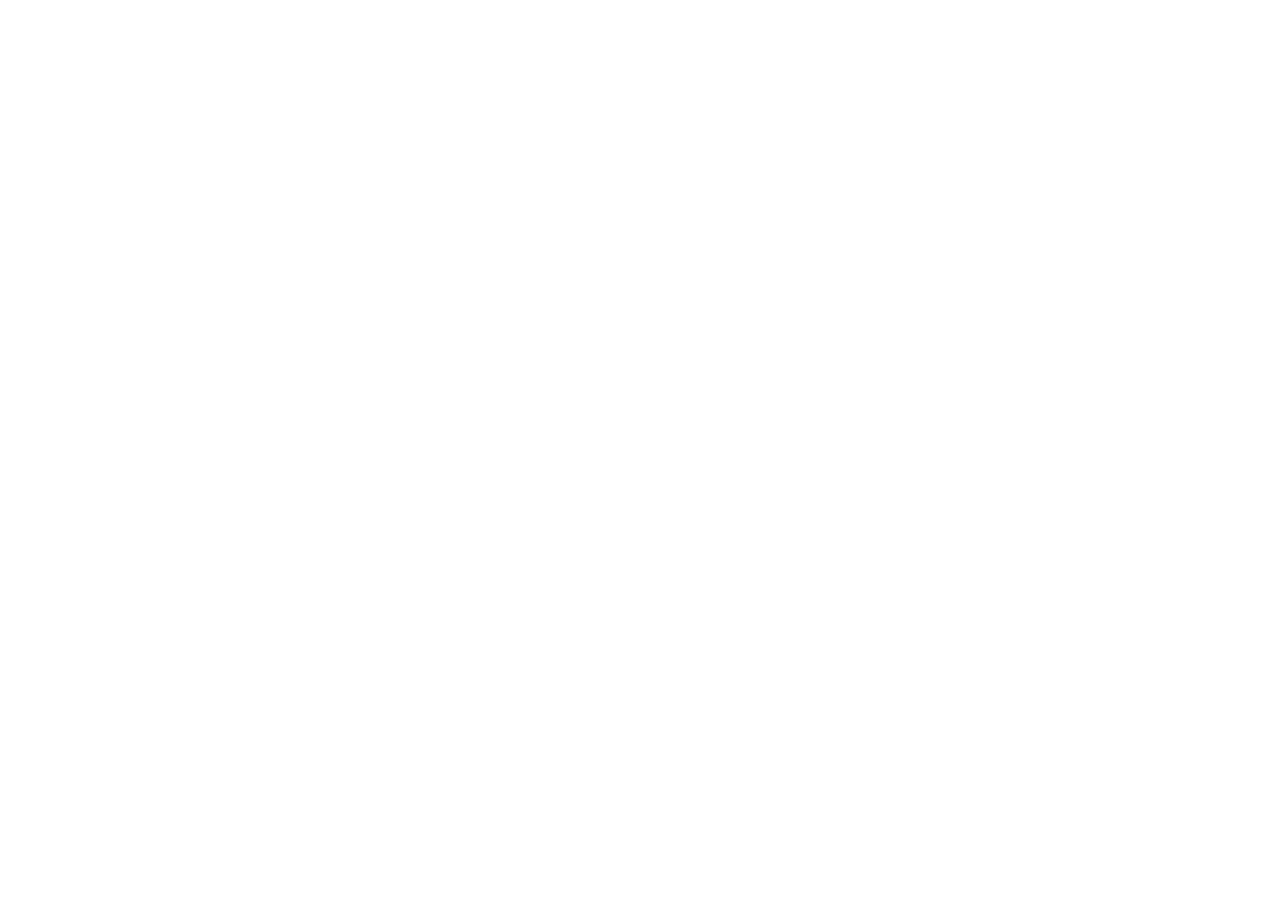
==== public/index.html @ 753539b5 "my first commit" ====
<!DOCTYPE html>
<html>
<head>
    <meta charset='utf-8'>
    <meta http-equiv='X-UA-Compatible' content='IE=edge'>
    <title>Page Title</title>
    <meta name='viewport' content='width=device-width, initial-scale=1'>
    <link rel='stylesheet' type='text/css' media='screen' href='../CSS/styles.css'>
    <script src='main.js'></script>
</head>
<body>
    
</body>
</html>
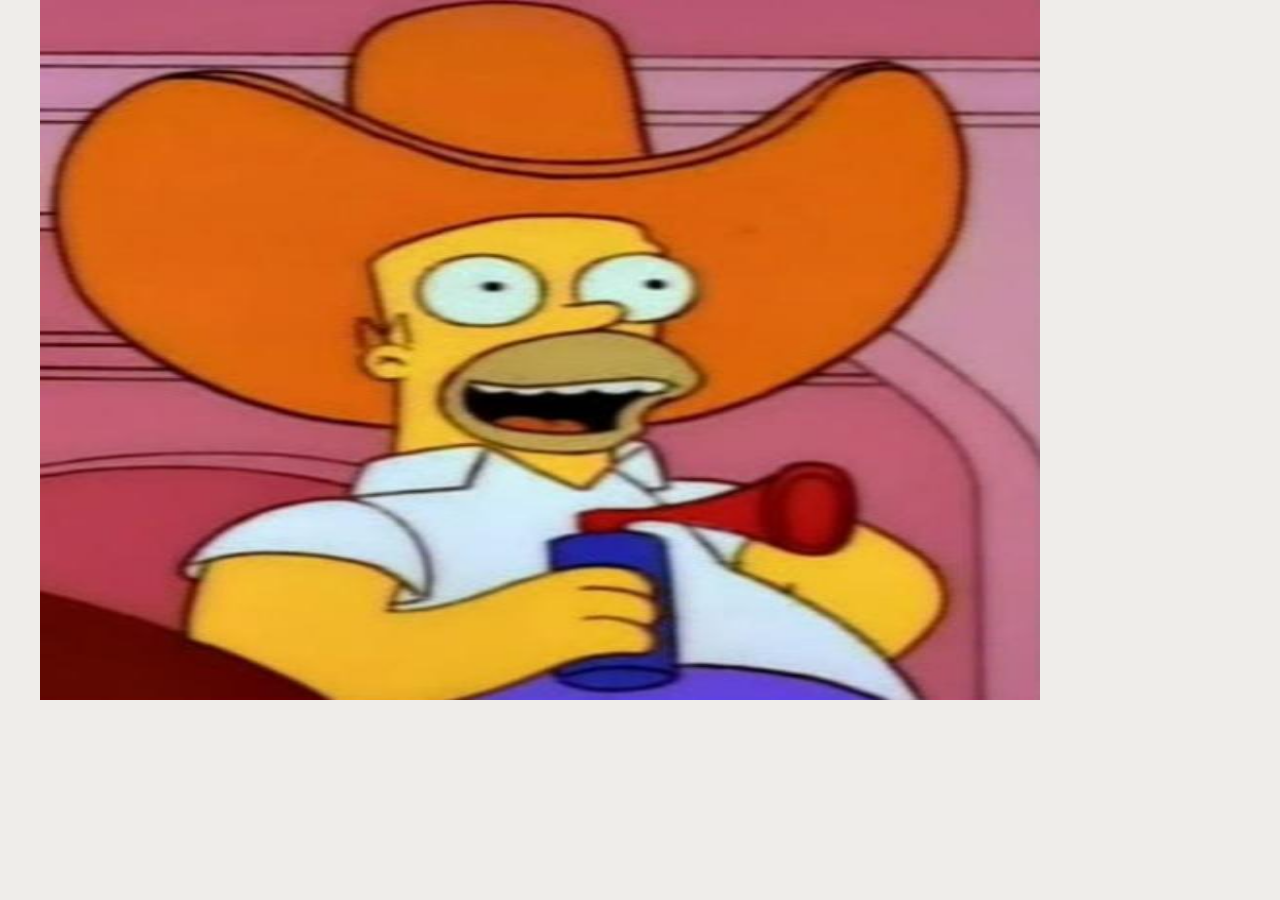
==== commit 46356709: "jouil" ====
--- a/public/index.html
+++ b/public/index.html
@@ -3,12 +3,12 @@
 <head>
     <meta charset='utf-8'>
     <meta http-equiv='X-UA-Compatible' content='IE=edge'>
-    <title>Page Title</title>
+    <title>Coucou</title>
     <meta name='viewport' content='width=device-width, initial-scale=1'>
     <link rel='stylesheet' type='text/css' media='screen' href='../CSS/styles.css'>
     <script src='main.js'></script>
 </head>
 <body>
-    
+    <a href="blog.html"><img src="../images/dumbhat.jpg" width="1000px" height="700px"></a>
 </body>
 </html>--- a/CSS/styles.css
+++ b/CSS/styles.css
@@ -0,0 +1,156 @@
+body {
+    background-color: #EFEDEA;
+}
+/*Navigation*/
+.menu {
+    display: block;
+    margin-top: 20px;
+    font-family: Cambria, Cochin, Georgia, Times, 'Times New Roman', serif;
+    position: relative;
+    overflow: hidden;
+    text-align: center;
+    opacity: 0.95;
+    width: 1000px;
+    
+}
+.serviette {
+    position: relative;
+    float: left;
+}
+
+
+a {
+    text-decoration: none;
+    color: #746968;
+}
+    
+.menu a {
+    
+    font-family: Calibri;
+    text-transform: uppercase;
+    text-align: left;
+    vertical-align: middle;
+    line-height: 50px;
+    color: #594a4a;
+    background-color: #f8f7f5;
+    border-radius: 15px;
+    margin: 0 10px;
+    padding: 3%;
+    text-decoration: none;
+    
+}
+/*lien actuel*/
+.menu a.current {
+    background-color: #594a4a;
+    color: #f8f7f5;
+    
+    }
+
+/*Contenu de la page*/
+
+main {
+    display: block;
+}
+
+
+footer, main, header {
+    
+    font-family: Cambria, Cochin, Georgia, Times, 'Times New Roman', serif;
+    }
+
+
+
+
+body {
+    width: 1200px;
+    margin: 0px auto 0px auto;
+}
+
+p {
+    color: #857b7b;
+}
+.carte {
+    background: ghostwhite;
+    margin: 70px auto;
+    height: 475px;
+    width: 800px;
+    box-shadow: 0 4px 8px 0 rgba(0, 0, 0, 0.2), 0 6px 20px 0 rgba(0, 0, 0, 0.19);
+   
+}
+.image {
+    float: left;
+    
+}
+
+.titreblog{
+    color: #5a4a4a;
+    text-transform: uppercase;
+    
+}
+
+.contenu {
+    padding: 5%;
+    overflow: auto;
+   
+}
+    
+
+.date {
+    text-align: right;
+    padding-right: 15px;
+    padding-top: 10px;
+    text-transform: uppercase;
+}
+/*Elements de pagination*/
+
+.pagination {
+    
+    font-family: Cambria, Cochin, Georgia, Times, 'Times New Roman', serif;
+    background-color: #EFEDEA;
+    text-align: center;
+    margin: 10px 10px;
+    display: block;
+
+    position: relative;
+    overflow: hidden;
+    
+    
+    outline: none;
+    }
+.pagination a {
+    margin: 0 10px;
+    width: 120px;
+    padding: 20px;
+    text-align: left;
+    vertical-align: middle;
+    line-height: 50px;
+    text-transform: uppercase;
+    border-radius: 10px;
+    
+
+}
+    
+.precedent {
+    background-color:  #594a4a;
+    color: #edecec;
+}
+
+
+    
+.suivant {
+    background-color: #a59d9b;
+    color: #edecec;
+    }
+hr {
+    margin-top: 40px;
+}
+/*Elements du footer */
+.legal {
+    display: inline;
+    float: right;
+    font-family: Cambria, Cochin, Georgia, Times, 'Times New Roman', serif;
+    margin-bottom: 45px;
+    }
+.bas {
+    margin: 10px 20px 30px auto;
+}
